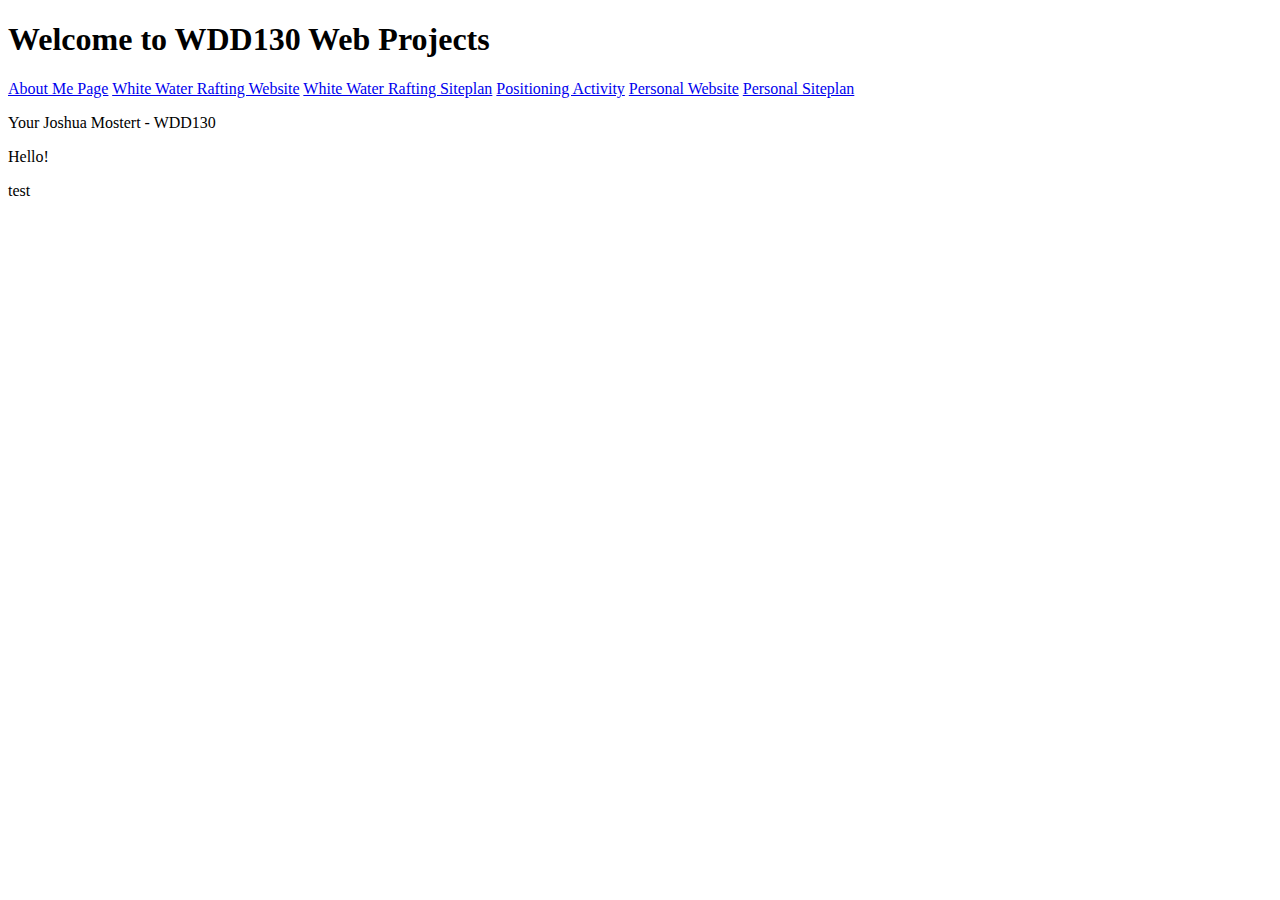
==== index.html @ 5b70aa08 "first commit" ====
<!--!+enter to set up basic layout-->
<!DOCTYPE html>
<html lang="en">

<head>
    <meta charset="UTF-8">
    <meta http-equiv="X-UA-Compatible" content="IE=edge">
    <meta name="viewport" content="width=device-width, initial-scale=1.0">
    <title>WDD130 Home Page</title>
</head>

<body>
    <h1>Welcome to WDD130 Web Projects</h1>
    <nav>
        <a href="aboutme/index.html">About Me Page</a>
        <a href="wwr/index.html">White Water Rafting Website</a>
        <a href="wwr/site-plan-rafting.html">White Water Rafting Siteplan</a>
        <a href="positioning.html">Positioning Activity</a>
        <a href="#">Personal Website</a>
        <a href="#">Personal Siteplan</a>
        <p>Your Joshua Mostert - WDD130</p> 
        <p>Hello!</p>
        <p>test</p>
    </nav>
</body>

</html>
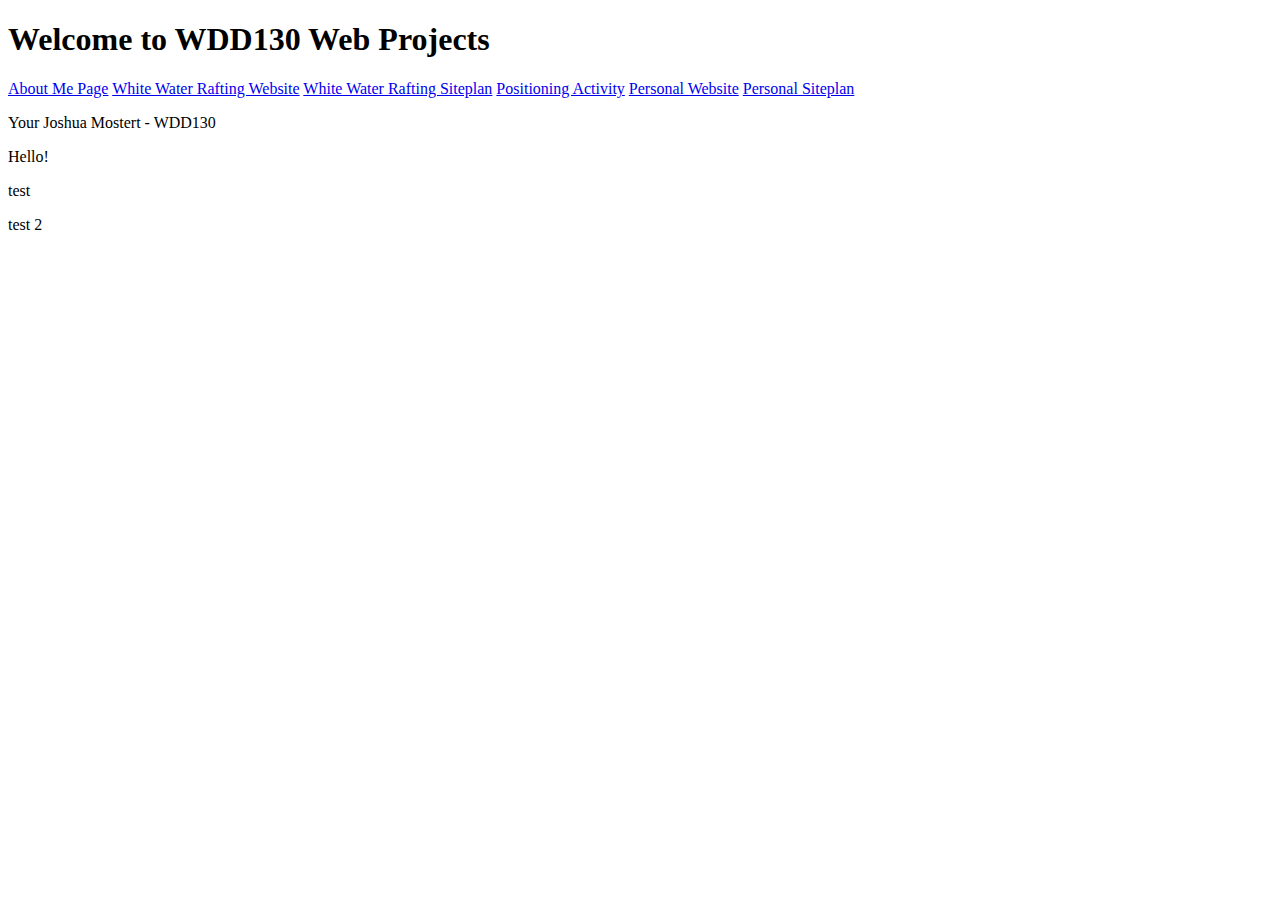
==== commit eef890df: "added another test" ====
--- a/index.html
+++ b/index.html
@@ -21,6 +21,7 @@
         <p>Your Joshua Mostert - WDD130</p> 
         <p>Hello!</p>
         <p>test</p>
+        <p>test 2</p>
     </nav>
 </body>
 
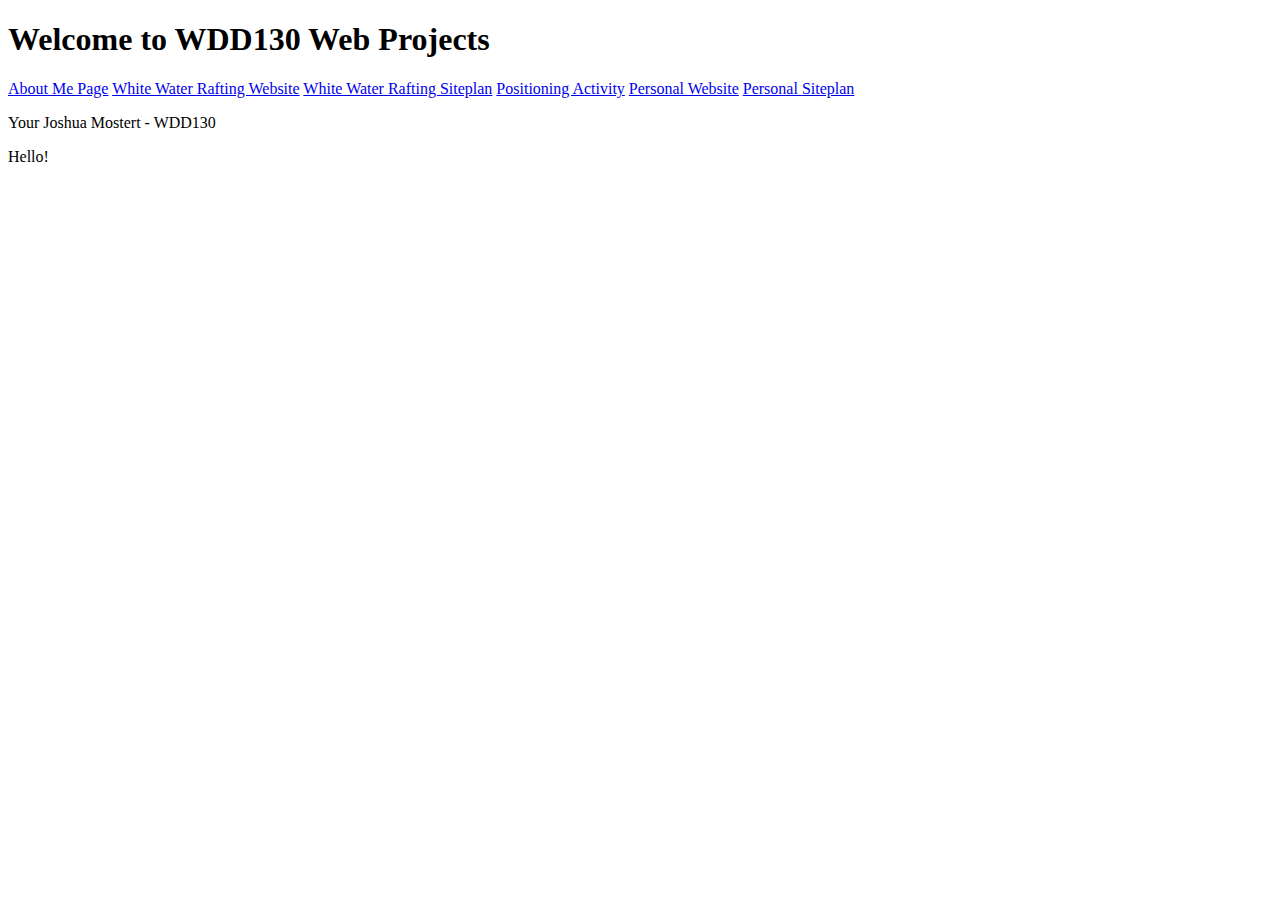
==== commit 86b349c2: "had fun with dad" ====
--- a/index.html
+++ b/index.html
@@ -20,8 +20,8 @@
         <a href="#">Personal Siteplan</a>
         <p>Your Joshua Mostert - WDD130</p> 
         <p>Hello!</p>
-        <p>test</p>
-        <p>test 2</p>
+      
+        
     </nav>
 </body>
 
